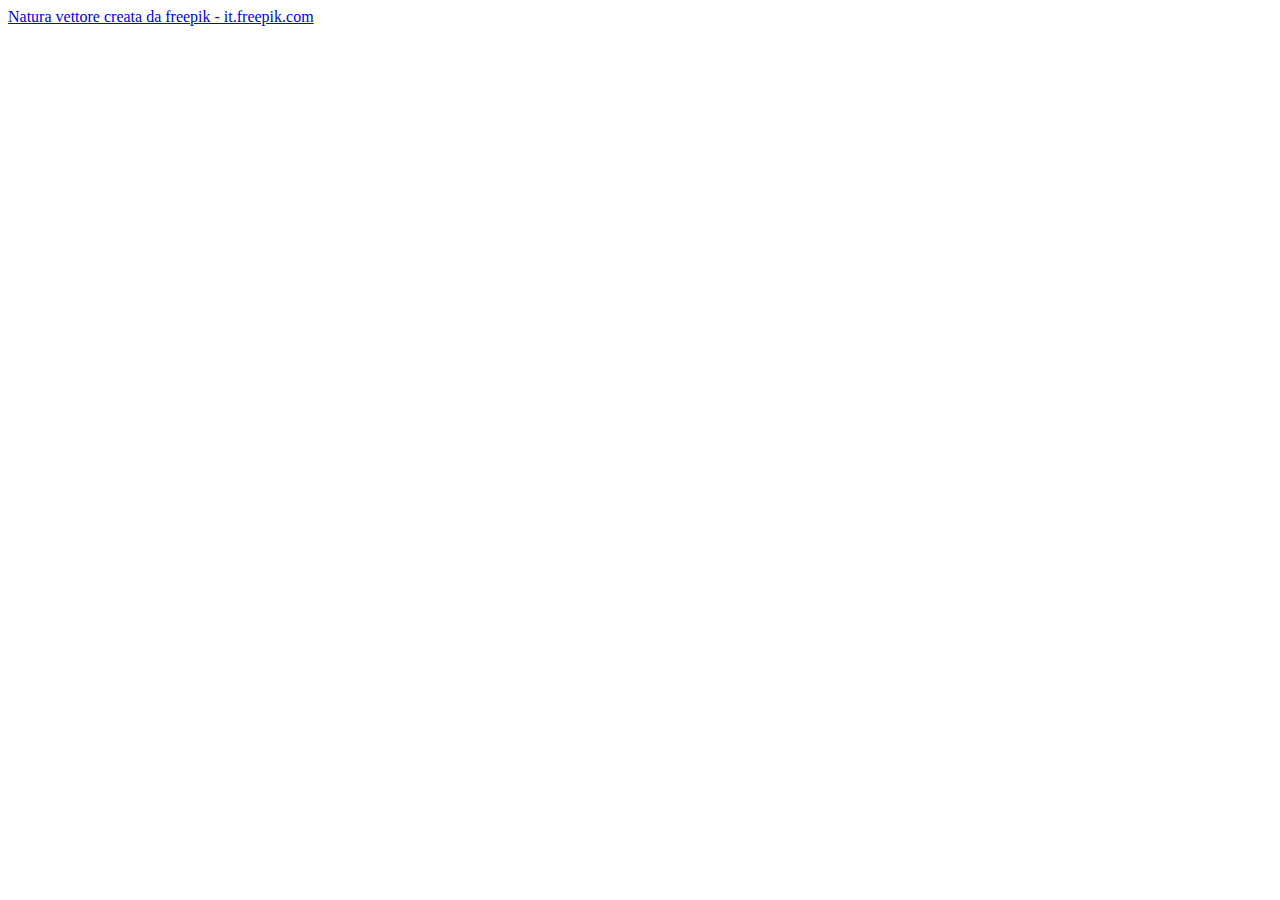
==== index.html @ cab65f0b "2 Commit" ====
<!DOCTYPE html>
<html lang="en">
    <head>
        <meta charset="utf-8">
        <meta name="viewport" content="width=device-width, initial-scale=1.0">
        <script src="lib/p5.js"></script>
        <script src="lib/p5.sound.js"></script>
        <link rel="stylesheet" type="text/css" href="style.css">
        <script src="sketch.js"></script>
        <script src="Kangaroo.js"></script>
    </head>
    <body>

        <a href="https://it.freepik.com/vettori/natura">Natura vettore creata da freepik - it.freepik.com</a>
    </body>
</html>
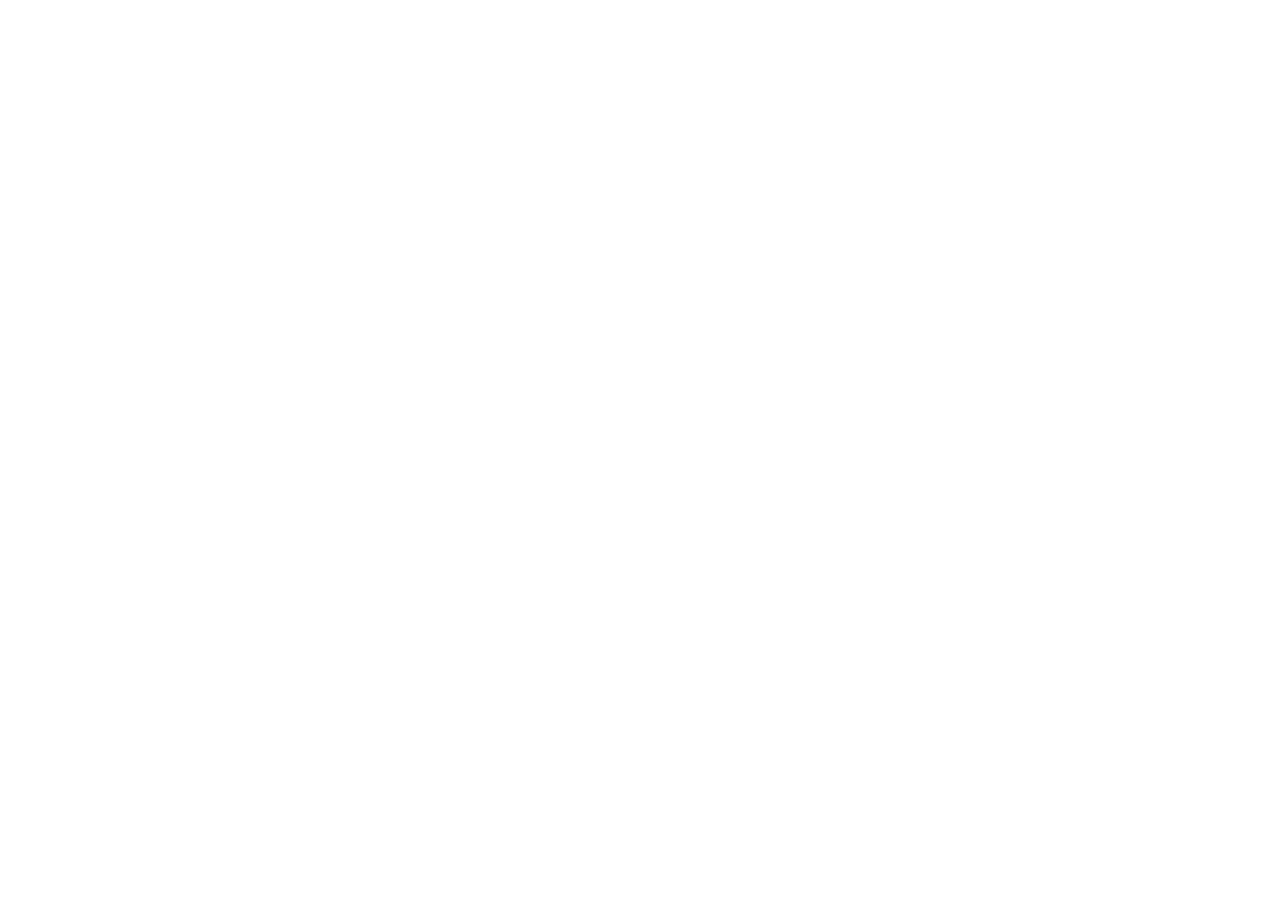
==== commit 9c909c06: "Free" ====
--- a/index.html
+++ b/index.html
@@ -7,10 +7,10 @@
         <script src="lib/p5.sound.js"></script>
         <link rel="stylesheet" type="text/css" href="style.css">
         <script src="sketch.js"></script>
-        <script src="Kangaroo.js"></script>
+        <script src="Dino.js"></script>
+        <script src="Cactus.js"></script>
+        <script src="Land.js"></script>
     </head>
     <body>
-
-        <a href="https://it.freepik.com/vettori/natura">Natura vettore creata da freepik - it.freepik.com</a>
     </body>
 </html>
